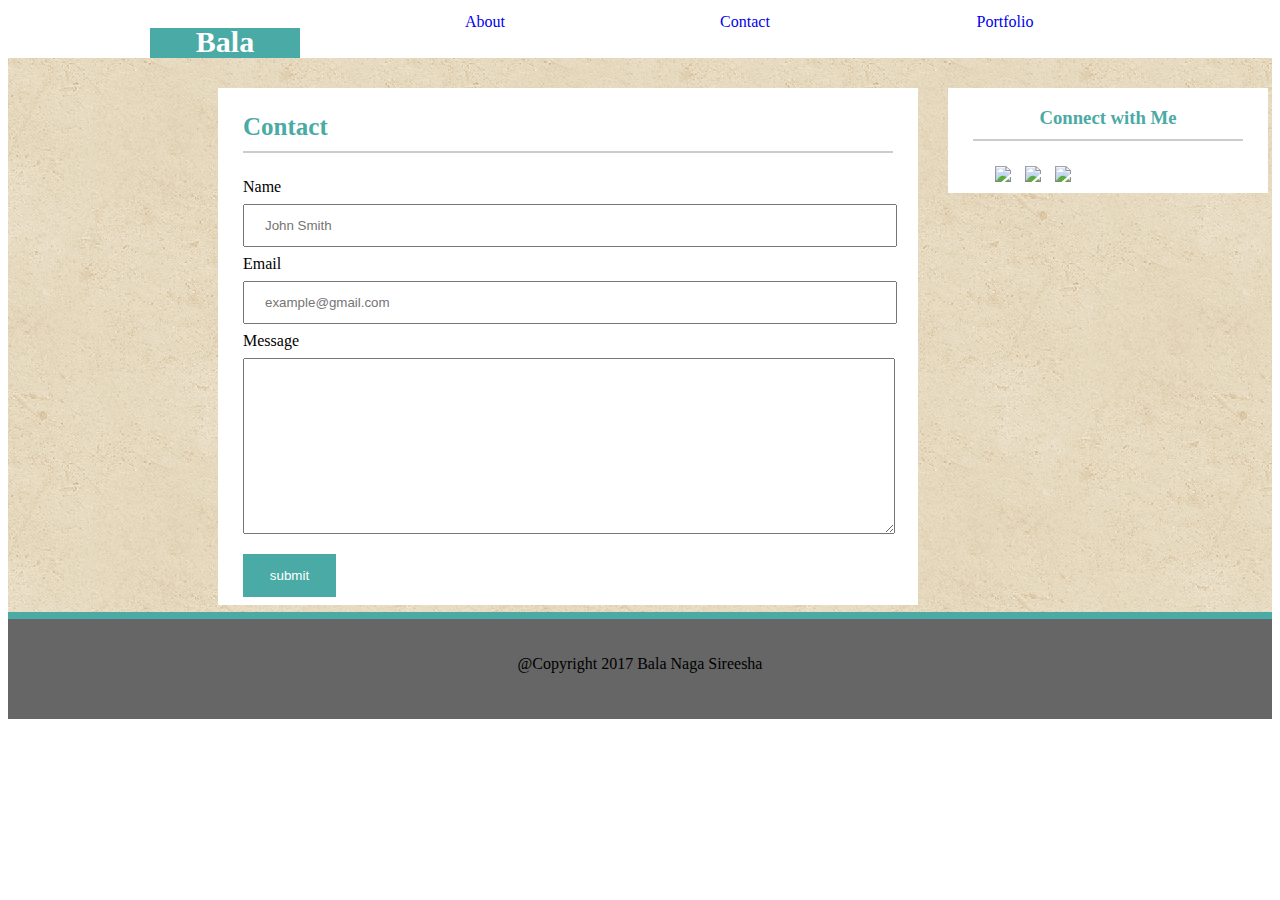
==== contact.html @ 5344103e "done copying files" ====
<!DOCTYPE html>
<html>
<head>
	<title>My Profile</title>
	<link rel="stylesheet" type="text/css" href="style.css">
	<link rel="stylesheet" type="text/css" href="reset.css">
</head>
<body>
	<div id="overlay">
			<header>
				<ul>
					<li><h1 id="pname">Bala</h1></li>
					<a href="index.html">
						<li>About</li>
					</a>
					
					<a href="contact.html">
						<li>Contact</li>
					</a>
					<a href="portfolio.html">
						<li>Portfolio</li>
					</a>
				</ul>

			</header>

		<div id="container">
			

			<section id="main-bio">

				<form action="">

						<p id="contacth1">Contact</p>

						<label for="fname">Name</label>

						<br><input type="text" id="fname" name="name" placeholder="John Smith"><br>

						<label for="femail">Email</label>

						<br><input type="text" id="femail" name="email" placeholder="example@gmail.com"><br>

						Message<br><textarea rows="4" cols="50"></textarea><br>

						<input type="submit" value="submit" id="submit">

				</form>


			</section>

			<section id="contact-info">
				
				<h3><strong>Connect with Me</strong></h3>

				<ul>
					<li><!-- GitHub icon by Icons8 -->
					<img class="small" src="C:\Users\Sirisha\Desktop\home-work\total-proj\images\if_github_square_black_107109.png"></li>
					<li><img class="small" src="C:\Users\Sirisha\Desktop\home-work\total-proj\images\if_linkedin_square_color_107091.png"></li>
					<li><img class="small" src="C:\Users\Sirisha\Desktop\home-work\total-proj\images\if_Stack_Overflow_1298710.png"></li>
					
				</ul>

			</section>
		</div>
		<footer>
				
				<p>@Copyright 2017 Bala Naga Sireesha</p>

		</footer>

	</div>

</body>
</html>
---- style.css ----
h1{
	
	background-color:#4aaaa5 ;
	color: #ffffff;
	height: 30px;
	font-size: 30px;
	
}
header{
	width: 1200px;
	height: 50px;
	margin:0;
	margin-left: auto;
	margin-right: auto;
	background-color: #ffffff;
	border-color: #dddddd;
}
#container{
	
	background-image: url("./images/vintage-concrete/vintage-concrete/vintage-concrete.png");
	background-repeat: repeat;
	height: auto;
	overflow: auto;
}
#main-bio{
	width: 650px;
	float: left;
	background-color: #ffffff;
	margin-left: 210px;
	margin-right: 30px;
	height: auto;
	margin-top: 30px;
	padding-left: 25px;
	padding-right: 25px;
	margin-bottom: 7px;

}
#contact-info{
	width: 270px;
	float: left;
	padding: 0;
	background-color: #ffffff;
	border-color: #dddddd;
	margin-left: auto;
	margin-right: auto;
	margin-top: 30px;
	padding-left: 25px;
	padding-right: 25px;

}
#contact-info ul{

	margin-left: 15px;
	margin-right: 15px;
	padding: 0;
}
#contact-info li{
	list-style-type: none;
	float: left;
	display: block; 
	margin-left: 7px;
	margin-right: 7px;
	display: block;
	cursor: pointer;
	margin: 7px;

}
#bio-image{
	width: 200px;
	height: 200px;
	float: left;
	clear: both;
	margin-right: 10px;
	transform: rotate(90deg);

}
.aboutp{
	margin-left: 5px;
	line-height: 24px;
	text-align: justify;
}
footer{
	background-color: #666666;
	text-align: center;
	padding-top: 20px;
	padding-bottom: 20px;
	clear: both;
	margin-bottom: 0;
	border-top-style: solid;
	border-top-width: 7px;
	border-top-color: #4aaaa5;
	height: 60px;
}
h2,h3{
	text-align: center;
	border-bottom: 2px solid #cccccc;
	padding-bottom: 10px;
	color: #4aaaa5; 
	width: 100%;
}
#small{
	width: 25px;
	height: 25px;
}
header ul{
	margin: 0;
	padding: 0;

}
header li{
	list-style-type: none;
	float: left;
	display: block; 
	width: 150px;
	height: 50px;
	text-align: center;
	line-height: 27px;
	float: right;
}
header ul li:first-child{
	float: left;
	margin-left: 110px;


}
.clearing{
	clear: both;
}
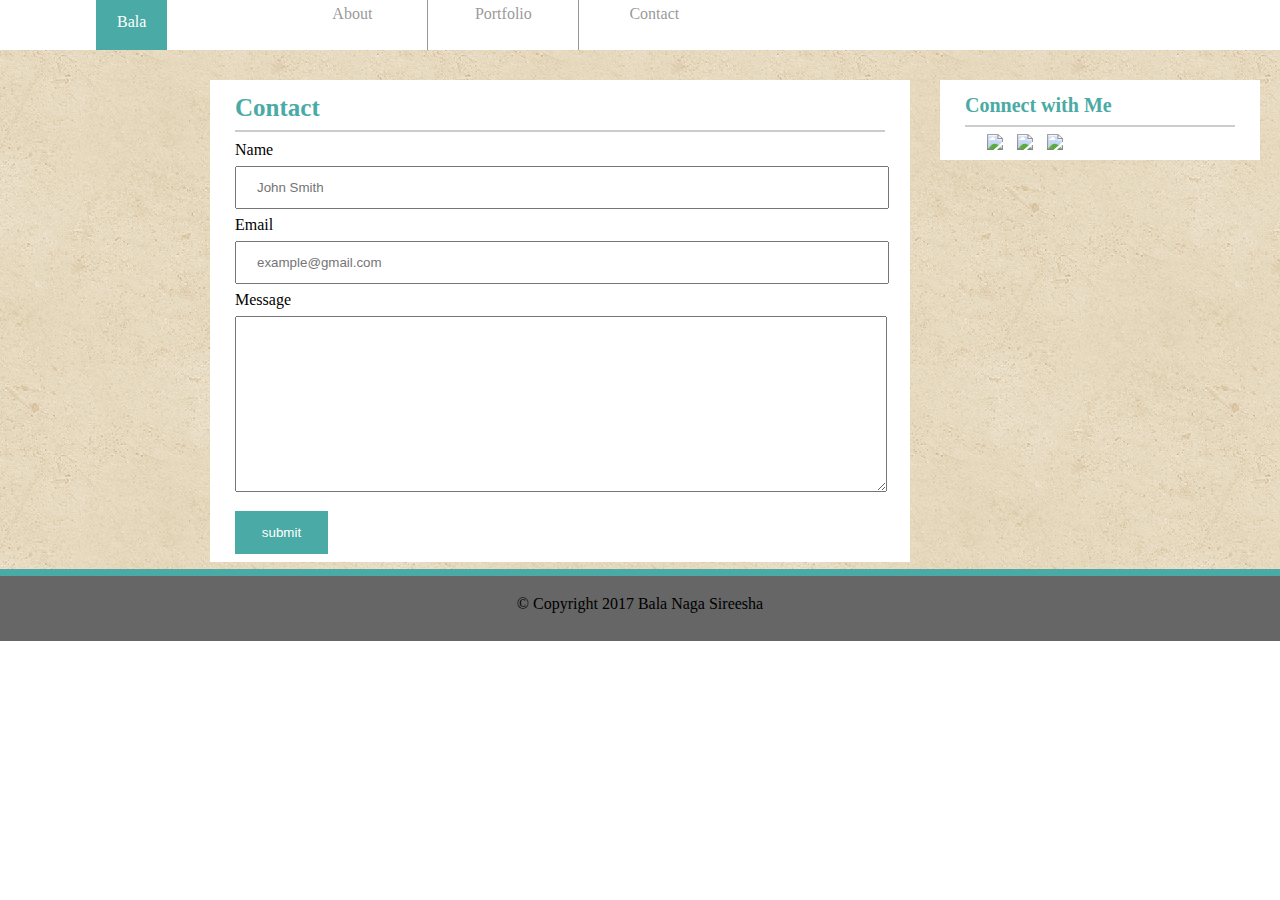
==== commit ee5d8d67: "commited" ====
--- a/contact.html
+++ b/contact.html
@@ -2,25 +2,24 @@
 <html>
 <head>
 	<title>My Profile</title>
+	<meta charset="utf-8">
+	<meta name="viewport" content="width=device-width, initial-scale=1.0">
 	<link rel="stylesheet" type="text/css" href="style.css">
 	<link rel="stylesheet" type="text/css" href="reset.css">
 </head>
 <body>
 	<div id="overlay">
-			<header>
+			<div>
+				<h1 id="pname">Bala</h1>
+			</div>
+			<header id="navcon">
 				<ul>
-					<li><h1 id="pname">Bala</h1></li>
-					<a href="index.html">
-						<li>About</li>
-					</a>
 					
-					<a href="contact.html">
-						<li>Contact</li>
-					</a>
-					<a href="portfolio.html">
-						<li>Portfolio</li>
-					</a>
+					  <li><a href="index.html">About</a></li>
+				      <li><a href="portfolio.html">Portfolio</a></li>
+				      <li><a href="contact.html">Contact</a></li>
 				</ul>
+
 
 			</header>
 
@@ -52,7 +51,7 @@
 
 			<section id="contact-info">
 				
-				<h3><strong>Connect with Me</strong></h3>
+				<h3 class="head"><strong>Connect with Me</strong></h3>
 
 				<ul>
 					<li><!-- GitHub icon by Icons8 -->
@@ -64,9 +63,9 @@
 
 			</section>
 		</div>
-		<footer>
+		<footer class="foo">
 				
-				<p>@Copyright 2017 Bala Naga Sireesha</p>
+				<p>&copy; Copyright 2017 Bala Naga Sireesha</p>
 
 		</footer>
 
--- a/style.css
+++ b/style.css
@@ -1,4 +1,50 @@
-
+#navcon a {
+	text-decoration: none;
+	color: rgba(102, 102, 102, 0.68);
+}
+#pname{
+	margin-top: 0px;
+    margin-bottom: 0px;
+    height: 50px;
+    padding-top: -5px;
+    clear: both;
+    display: inline-block;
+    float: left;
+    padding-left: 21px;
+    padding-right: 21px;
+    line-height: 44px;
+    margin-left: 96px;
+}
+.foo{
+	background-color: #666666;
+    text-align: center;
+    padding-top: 20px;
+    padding-bottom: 20px;
+    clear: both;
+    margin-bottom: 0;
+    border-top-style: solid;
+    border-top-width: 7px;
+    border-top-color: #4aaaa5;
+    height: 25px;
+}
+.head{
+	font-size: 20px;
+    font-weight: bold;
+    border-bottom: 2px solid #cccccc;
+    padding-bottom: 10px;
+    padding-top: 15px;
+}
+#navcon li{
+	position: relative;
+	display: inline-block;
+	float: left;
+	padding: auto;
+	margin-bottom: 0px;
+	list-style-type: none;
+}
+#navcon li:not(:first-child) {
+	border-left: solid 1px rgba(102, 102, 102, 0.68);
+}
 h1{
 	
 	background-color:#4aaaa5 ;
@@ -77,27 +123,31 @@
 }
 .aboutp{
 	margin-left: 5px;
-	line-height: 24px;
-	text-align: justify;
+    line-height: 24px;
+    text-align: justify;
+    margin-top: -20px;
 }
 footer{
-	background-color: #666666;
-	text-align: center;
-	padding-top: 20px;
-	padding-bottom: 20px;
-	clear: both;
-	margin-bottom: 0;
-	border-top-style: solid;
-	border-top-width: 7px;
-	border-top-color: #4aaaa5;
-	height: 60px;
+	    background-color: #666666;
+    text-align: center;
+    padding-top: 20px;
+    padding-bottom: 20px;
+    clear: both;
+    margin-bottom: 0;
+    border-top-style: solid;
+    border-top-width: 7px;
+    border-top-color: #4aaaa5;
+    height: 25px;
 }
 h2,h3{
-	text-align: center;
-	border-bottom: 2px solid #cccccc;
-	padding-bottom: 10px;
-	color: #4aaaa5; 
-	width: 100%;
+	text-align: left;
+    border-bottom: 2px solid #cccccc;
+    padding-bottom: 10px;
+    color: #4aaaa5;
+    width: 100%;
+    font-size: 20px;
+    font-weight: bold;
+    margin-top: 15px;
 }
 #small{
 	width: 25px;
@@ -127,3 +177,419 @@
 .clearing{
 	clear: both;
 }
+textarea{
+	width: 610px;
+	padding: 12px 20px;
+	margin: 8px 0;
+	height: 150px;
+
+}
+input[type=text]{
+	width: 610px;
+	padding: 12px 20px;
+	margin: 8px 0;
+
+}
+input[type=submit]{
+	width: 93px;
+	background-color: #4aaaa5 ;
+	color: white;
+	cursor: pointer;
+	margin: 8px 0;
+	border: none;
+	height: 43px;
+
+}
+#contacth1{
+	color: #4aaaa5;
+    font-size: 25px;
+    font-weight: bold;
+    border-bottom: 2px solid #cccccc;
+    padding-bottom: 10px;
+    padding-top: 15px;
+    margin-bottom: 10px;
+}
+#placeholders1,#placeholders2,#placeholders3,#placeholders4,
+#placeholders5{
+	position: relative;
+}
+.port-image{
+	   
+    width: 280px;
+    height: 185px;
+    float: left;
+    margin-right: 41px;
+    margin-left: 4px;
+    margin-top: 19px;
+    margin-bottom: 11px;
+}
+#port-p{
+	color:  #4aaaa5;
+	font-size: 25px;
+	font-weight: bold;
+	border-bottom: 2px solid #cccccc;
+	padding-bottom: 10px;
+
+}
+.imgs{
+	position: absolute;
+    width: 280px;
+    height: 50px;
+    bottom: 10px;
+    color: white;
+    background-color: #4aaaa5;
+    clear: both;
+    float: left;
+    text-align: center;
+    line-height: 45px;
+}
+.img1{
+	
+    left: 4px;
+    top: 141px;
+}
+.img2{
+	right: 41px;
+    top: 141px;
+}
+.img3{
+	left: 4px;
+    top: 353px;
+}
+.img4{
+	right: 41px;
+	top: 353px;
+}
+.img5{
+	top: 573px;
+    left: 4px;
+}
+
+
+
+/*
+for desktop contact.html
+*/
+
+
+@media only screen and (max-width:980px) {
+	textarea{
+		width: 289px;
+		padding: 6px 10px;
+		margin: 4px 0;
+		height: 150px;
+
+	}
+	input[type=text]{
+		width: 289px;
+	    padding: 10px 10px;
+	    margin: 4px 0;
+
+	}
+	input[type=submit]{
+		width: 90px;
+		background-color: #4aaaa5 ;
+		color: white;
+		cursor: pointer;
+		margin: 8px 0;
+		border: none;
+		height: 43px;
+
+	}
+}/*end of media query */
+/*
+for desktop portfolio
+*/
+@media only screen and (max-width:980px){
+    .port-image{
+       
+        min-width: 98%;
+    height: auto;
+    margin-right: 20px;
+    margin-left: 3px;
+    margin-top: 10px;
+    margin-bottom: 7px;
+    }
+    .imgs{
+            min-width: 358px;
+    }
+    .img1{
+    
+       left: 3px;
+    	top: 291px;
+    }
+    .img2{
+            left: 3px;
+    	top: 671px;
+    }
+    .img3{
+       left: 3px;
+    	top: 1047px;
+    }
+    .img4{
+        left: 3px;
+    	top: 1421px;
+    }
+    .img5{
+        top: 1799px;
+    	left: 3px;
+    }
+
+
+}
+
+
+
+
+/*
+for desktop index.html
+*/
+@media only screen and (max-width: 980px) {
+	#main-bio{
+		width: 365px;
+    margin-left: 95px;
+    margin-right: 20px;
+    margin-top: 20px;
+    padding-left: 20px;
+    padding-right: 20px;
+	}
+
+	#contact-info{
+		  width: 194px;
+    /* margin-right: 25px; */
+    padding-left: 20px;
+    padding-right: 20px;
+    margin-top: 21px;
+	}
+	#bio-image{
+		max-width: 100%;
+	    min-width: 70%;
+	    float: none;
+	    display: block;
+	    height: auto;
+	    margin-top: 10%;
+	    margin-bottom: 10%;
+	    margin-left: 14%;
+	}
+	.small{
+		width: 40px;
+    	height: 40px;
+	}
+	#container{
+	
+		width: 100%;
+	    margin-right: 10px;
+	    margin-left: auto;
+	    margin-right: auto;
+	
+	}
+	header{
+		width: 1024px;
+		margin-left: auto;
+		margin-right: auto;
+	}
+	footer{
+		width: 100%;
+	    margin-right: 0;
+	    margin-left: auto;
+	}
+
+}
+/*
+for tablets index.html and contact.html
+*/
+@media only screen and (max-width: 768px) {
+    #main-bio{
+        width: 75%;
+    }
+    #bio-image {
+		    min-width: 150px;
+	    min-height: 150px;
+	    float: left;
+	    display: inline;
+	    margin-top: 2%;
+	    margin-bottom: 5%;
+	    margin-left: -4%;
+	    margin-right: -2%;
+	}
+	#contact-info{
+		 width: 75%;
+    /* margin-right: 25px; */
+    padding-left: 20px;
+    padding-right: 20px;
+    margin-top: 21px;
+    margin-left: 15%;
+    margin-bottom: 3%;
+	}
+	textarea{
+		width: 430px;
+		padding: 6px 10px;
+		margin: 4px 0;
+		height: 150px;
+
+	}
+	input[type=text]{
+		width: 430px;
+		padding: 10px 10px;
+		margin: 4px 0;
+
+	}
+	input[type=submit]{
+		width: 70px;
+		background-color: #4aaaa5 ;
+		color: white;
+		cursor: pointer;
+		margin: 8px 0;
+		border: none;
+		height: 43px;
+
+	}
+
+}
+/*for tablets portfolio.html  */
+
+@media only screen and (max-width: 768px){
+    .port-image{
+       
+        width: 70%;
+        margin-right: 20px;
+        margin-left: 3px;
+        margin-top: 10px;
+        margin-bottom: 7px;
+    }
+    .imgs{
+        width: 70%;
+    }
+    .img1{
+    
+        left: 3px;
+        top: 134px;
+    }
+    .img2{
+            left: 3px;
+            top: 337px;
+    }
+    .img3{
+       left: 3px;
+        top: 539px;
+    }
+    .img4{
+        left: 3px;
+        top: 737px;
+    }
+    .img5{
+        top: 944px;
+    	left: 3px;
+    }
+
+
+}
+@media only screen and (max-width: 640px){
+    
+	#main-bio{
+        width: 75%;
+    	margin-left: 9%;
+    }
+    #bio-image {
+		max-width: 100%;
+    min-height: 70%;
+    height: auto;
+    float: none;
+    display: block;
+    margin-top: 5%;
+    margin-bottom: 10%;
+    margin-left: 23%;
+    height: auto;
+    margin-right: 18%;
+	}
+	#contact-info{
+		 width: 75%;
+    /* margin-right: 25px; */
+	    padding-left: 16px;
+	    padding-right: 27px;
+	    margin-top: 21px;
+	    margin-left: 9%;
+	    margin-bottom: 3%;
+	}
+	#pname{
+		margin-top: 0px;
+	    margin-bottom: 0px;
+	    height: 50px;
+	    padding-top: -5px;
+	    clear: both;
+	    display: block;
+	    float: none;
+	    padding-left: 278px;
+	    padding-right: 21px;
+	    line-height: 44px;
+	    margin-left: 56px;
+	    width: 100%;
+	    margin-left: 0px;
+	}
+	#navcon li{
+		position: relative;
+	    display: inline-block;
+	    float: none;
+	    margin-bottom: 0px;
+	    list-style-type: none;
+	    margin-top: 1px;
+	    /* padding-top: 0px; */
+	    line-height: -1px;
+	    margin-left: 35px;
+	}
+	.port-image{
+       
+        width: 150px;
+        margin-right: 20px;
+        margin-left: 3px;
+        margin-top: 10px;
+        margin-bottom: 7px;
+    }
+    .imgs{
+        width: 150px;
+    }
+    .img1 {
+        left: 3px;
+        top: 138px;
+    }
+    .img2 {
+        right: 64px;
+        top: 138px;
+    }
+    .img3 {
+        left: 3px;
+        top: 294px;
+    }
+    .img4 {
+        left: 3px;
+        top: 340px;
+    }
+    .img5 {
+        left: 4px;
+        top: 569px;
+    }
+    textarea{
+		width: 95%;
+    padding: 6px 10px;
+    margin: 4px 0;
+    height: 150px;
+
+	}
+	input[type=text]{
+		max-width: 95%;
+    padding: 10px 10px;
+    margin: 4px 0;
+
+	}
+	input[type=submit]{
+		width: 70px;
+		background-color: #4aaaa5 ;
+		color: white;
+		cursor: pointer;
+		margin: 8px 0;
+		border: none;
+		height: 43px;
+
+	}
+
+}